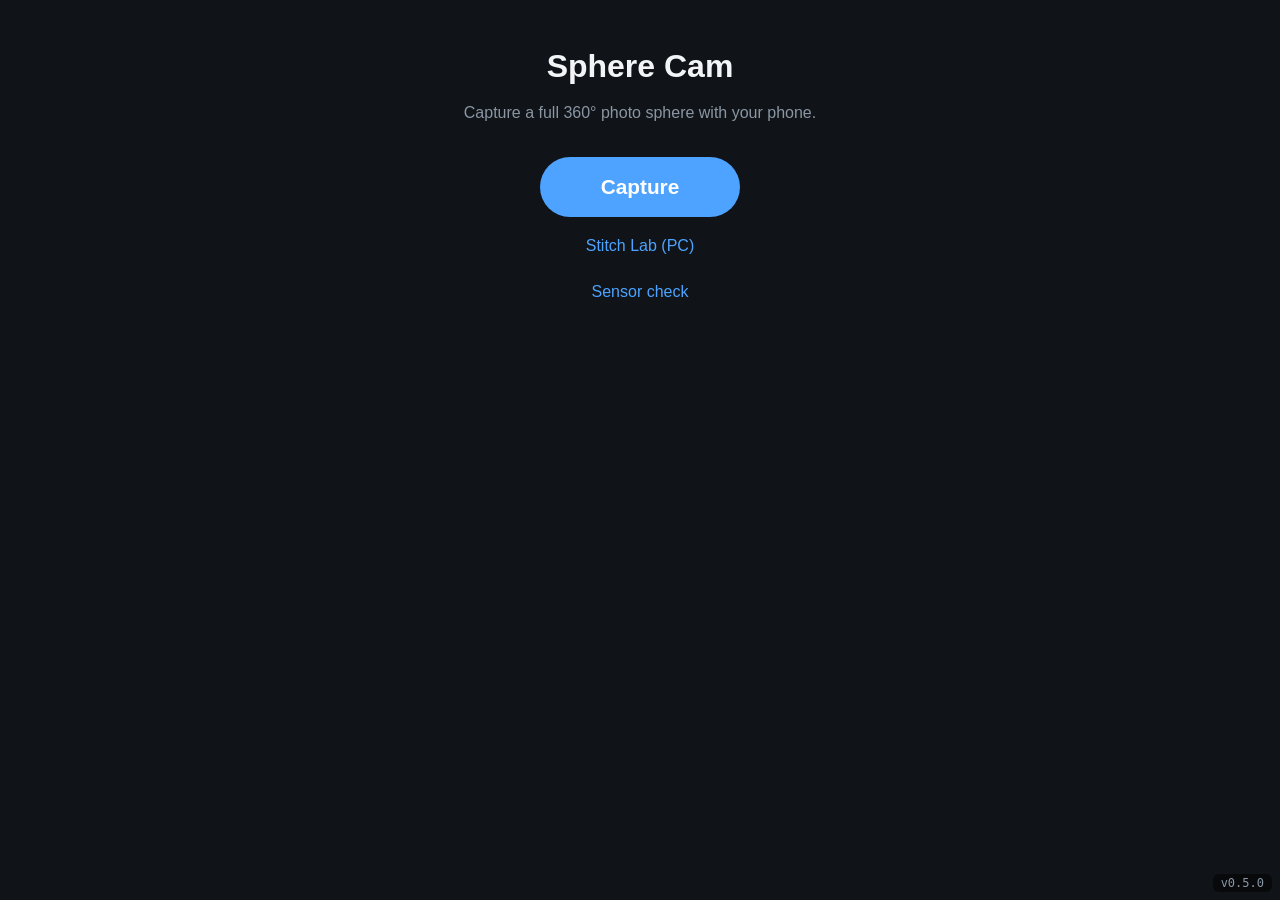
==== index.html @ 6bd0b1cb "Phase 5: line photos up using their content (rotation bundle adjustment) - align.js: for each overla" ====
<!doctype html>
<html lang="en">
<head>
  <meta charset="utf-8">
  <meta name="viewport" content="width=device-width, initial-scale=1, viewport-fit=cover">
  <title>Sphere Cam</title>
  <link rel="stylesheet" href="css/style.css?v=0.5.0">
</head>
<body>
  <main>
    <h1>Sphere Cam</h1>
    <p>Capture a full 360° photo sphere with your phone.</p>
    <nav class="menu">
      <a class="big-button" href="capture.html?v=0.5.0">Capture</a>
      <a class="text-button" href="lab.html?v=0.5.0">Stitch Lab (PC)</a>
      <a class="text-button" href="sensors.html?v=0.5.0">Sensor check</a>
    </nav>
    <section id="spheres" hidden>
      <h2>Your spheres</h2>
      <div id="sphere-grid" class="sphere-grid"></div>
    </section>
  </main>
  <script type="module" src="js/home.js?v=0.5.0"></script>
</body>
</html>
---- css/style.css ----
:root {
  --bg: #101418;
  --fg: #f2f4f6;
  --muted: #8a96a3;
  --accent: #4da3ff;
  color-scheme: dark;
}

* {
  box-sizing: border-box;
}

html,
body {
  margin: 0;
  min-height: 100%;
  background: var(--bg);
  color: var(--fg);
  font-family: -apple-system, BlinkMacSystemFont, "Segoe UI", Roboto, sans-serif;
  -webkit-text-size-adjust: 100%;
}

main {
  max-width: 480px;
  margin: 0 auto;
  padding: 48px 16px;
  text-align: center;
}

h1 {
  font-size: 2rem;
  margin: 0 0 8px;
}

p {
  color: var(--muted);
  line-height: 1.5;
}

[hidden] {
  display: none !important;
}

a {
  color: var(--accent);
}

.big-button {
  display: inline-block;
  min-width: 200px;
  padding: 18px 40px;
  border: none;
  border-radius: 999px;
  background: var(--accent);
  color: #fff;
  font: inherit;
  font-size: 1.3rem;
  font-weight: 600;
  text-decoration: none;
  cursor: pointer;
}

.big-button:disabled {
  opacity: 0.5;
}

.menu {
  display: flex;
  flex-direction: column;
  align-items: center;
  gap: 12px;
  margin-top: 32px;
}

.error {
  color: #ff8a8a;
  min-height: 1.5em;
}

/* Capture page: full-screen camera with an overlay of sensor numbers */

body.capture {
  height: 100dvh;
  overflow: hidden;
  background: #000;
}

body.capture video {
  position: fixed;
  inset: 0;
  width: 100%;
  height: 100%;
  object-fit: cover;
  background: #000;
}

.readout {
  position: fixed;
  top: calc(env(safe-area-inset-top) + 8px);
  left: 8px;
  margin: 0;
  padding: 8px 10px;
  border-radius: 8px;
  background: rgba(0, 0, 0, 0.55);
  color: #fff;
  font: 13px/1.4 ui-monospace, Menlo, Consolas, monospace;
  white-space: pre;
}

.readout:empty {
  display: none;
}

.back-link {
  position: fixed;
  left: 8px;
  bottom: calc(8px + env(safe-area-inset-bottom));
  padding: 6px 12px;
  border-radius: 6px;
  background: rgba(0, 0, 0, 0.55);
  color: #fff;
  text-decoration: none;
  z-index: 5;
}

.start-screen {
  position: fixed;
  inset: 0;
  z-index: 10;
  display: flex;
  flex-direction: column;
  align-items: center;
  justify-content: center;
  gap: 8px;
  padding: 16px;
  background: var(--bg);
  text-align: center;
}

.start-screen p {
  max-width: 360px;
}

/* Guided capture */

.overlay {
  position: fixed;
  inset: 0;
  width: 100%;
  height: 100%;
  pointer-events: none;
}

.flash {
  position: fixed;
  inset: 0;
  background: #fff;
  opacity: 0;
  pointer-events: none;
  z-index: 4;
}

.flash.on {
  animation: flash 0.35s ease-out;
}

@keyframes flash {
  from {
    opacity: 0.85;
  }
  to {
    opacity: 0;
  }
}

.capture-top {
  position: fixed;
  top: calc(env(safe-area-inset-top) + 8px);
  left: 8px;
  right: 8px;
  display: flex;
  flex-direction: column;
  align-items: center;
  gap: 6px;
  pointer-events: none;
  z-index: 5;
}

.pill {
  padding: 4px 14px;
  border-radius: 999px;
  background: rgba(0, 0, 0, 0.55);
  color: #fff;
  font-size: 1.1rem;
  font-weight: 600;
  font-variant-numeric: tabular-nums;
}

.hint {
  max-width: 100%;
  padding: 6px 12px;
  border-radius: 8px;
  background: rgba(0, 0, 0, 0.55);
  color: #fff;
  text-align: center;
}

.hint:empty {
  display: none;
}

.camera-info {
  max-width: 100%;
  overflow: hidden;
  text-overflow: ellipsis;
  white-space: nowrap;
  color: rgba(255, 255, 255, 0.7);
  font: 11px ui-monospace, Menlo, Consolas, monospace;
  text-shadow: 0 0 3px #000;
}

.capture-bottom,
.bottom-bar {
  position: fixed;
  left: 8px;
  right: 8px;
  bottom: calc(env(safe-area-inset-bottom) + 12px);
  display: flex;
  justify-content: space-between;
  gap: 8px;
  z-index: 5;
}

.ctl {
  flex: 1;
  padding: 14px 0;
  border: none;
  border-radius: 12px;
  background: rgba(0, 0, 0, 0.6);
  color: #fff;
  font: inherit;
  font-size: 1rem;
  font-weight: 600;
}

.ctl.primary {
  background: var(--accent);
}

.ctl:disabled {
  opacity: 0.4;
}

body.capture .version-badge {
  top: calc(env(safe-area-inset-top) + 8px);
  bottom: auto;
}

.screen {
  position: fixed;
  inset: 0;
  z-index: 10;
  overflow-y: auto;
  background: var(--bg);
  padding: calc(env(safe-area-inset-top) + 32px) 16px calc(env(safe-area-inset-bottom) + 32px);
}

.screen-inner {
  max-width: 480px;
  margin: 0 auto;
  text-align: center;
}

.screen h2 {
  margin: 32px 0 8px;
  font-size: 1.1rem;
}

.tip {
  margin: 8px 0 24px;
}

.session-list {
  list-style: none;
  margin: 0;
  padding: 0;
  text-align: left;
}

.session-list li {
  padding: 12px 0;
  border-bottom: 1px solid rgba(255, 255, 255, 0.1);
}

.session-list li.empty {
  color: var(--muted);
  text-align: center;
  border: none;
}

.session-title {
  font-weight: 600;
}

.session-meta {
  color: var(--muted);
  font-size: 0.9rem;
  margin: 2px 0 8px;
}

.session-actions {
  display: flex;
  gap: 8px;
  flex-wrap: wrap;
}

.small-button {
  padding: 8px 14px;
  border: 1px solid rgba(255, 255, 255, 0.2);
  border-radius: 8px;
  background: rgba(255, 255, 255, 0.06);
  color: var(--fg);
  font: inherit;
  font-size: 0.95rem;
}

.text-button {
  border: none;
  background: none;
  color: var(--accent);
  font: inherit;
  font-size: 1rem;
  padding: 8px;
  text-decoration: none;
  cursor: pointer;
}

.panel {
  position: fixed;
  inset: 0;
  z-index: 20;
  display: flex;
  align-items: center;
  justify-content: center;
  padding: 16px;
  background: rgba(0, 0, 0, 0.7);
}

.panel-box {
  width: 100%;
  max-width: 400px;
  padding: 24px 16px;
  border-radius: 16px;
  background: #1c232b;
  text-align: center;
}

.panel-box h2 {
  margin-top: 0;
}

.panel-box p {
  overflow-wrap: anywhere;
}

.progress {
  display: block;
  width: 100%;
  max-width: 320px;
  margin: 16px auto 24px;
}

/* Sphere viewer page */

body.view {
  height: 100dvh;
  overflow: hidden;
  background: #000;
}

.viewer-full {
  position: fixed;
  inset: 0;
}

.viewer-full canvas {
  display: block;
  width: 100%;
  height: 100%;
}

.view-top {
  position: fixed;
  top: calc(env(safe-area-inset-top) + 8px);
  left: 8px;
  right: 64px;
  display: flex;
  align-items: center;
  gap: 8px;
  z-index: 5;
}

.ctl.back {
  flex: none;
  padding: 10px 14px;
  text-decoration: none;
  text-align: center;
}

body.view .version-badge {
  top: calc(env(safe-area-inset-top) + 8px);
  bottom: auto;
}

/* Home page list of spheres */

.sphere-grid {
  display: grid;
  grid-template-columns: repeat(auto-fill, minmax(160px, 1fr));
  gap: 12px;
  margin-top: 12px;
  text-align: left;
}

.sphere-card {
  display: block;
  color: var(--fg);
  text-decoration: none;
  font-size: 0.85rem;
}

.sphere-card img {
  display: block;
  width: 100%;
  aspect-ratio: 2 / 1;
  object-fit: cover;
  border-radius: 8px;
  background: #222;
  margin-bottom: 4px;
}

/* Stitch Lab */

body.lab {
  padding: 0 16px 48px;
}

.lab-header {
  display: flex;
  align-items: baseline;
  gap: 16px;
  padding: calc(env(safe-area-inset-top) + 12px) 0 12px;
}

.lab-header h1 {
  font-size: 1.5rem;
  margin: 0;
}

.lab-layout {
  display: grid;
  grid-template-columns: 300px minmax(0, 1fr);
  gap: 24px;
  align-items: start;
}

@media (max-width: 860px) {
  .lab-layout {
    grid-template-columns: minmax(0, 1fr);
  }
}

.lab-controls h2 {
  font-size: 1rem;
  margin: 8px 0 12px;
}

.lab-controls section + section {
  margin-top: 24px;
}

.lab-main {
  max-width: none;
  margin: 0;
  padding: 0;
  text-align: left;
}

.muted {
  color: var(--muted);
  font-size: 0.9rem;
  white-space: pre-line;
}

.drop-zone {
  display: block;
  padding: 20px 12px;
  border: 2px dashed rgba(255, 255, 255, 0.25);
  border-radius: 12px;
  color: var(--muted);
  text-align: center;
  cursor: pointer;
}

.drop-zone.over {
  border-color: var(--accent);
  color: var(--fg);
}

.slider {
  display: block;
  margin-bottom: 12px;
}

.slider-head {
  display: flex;
  justify-content: space-between;
  font-size: 0.9rem;
}

.slider output {
  color: var(--muted);
  font-variant-numeric: tabular-nums;
}

.slider input {
  width: 100%;
}

.check,
.field {
  display: block;
  margin: 8px 0;
  font-size: 0.9rem;
}

.field select {
  margin-left: 8px;
  font: inherit;
}

.button-row {
  display: flex;
  flex-wrap: wrap;
  gap: 8px;
}

.viewer {
  height: min(60vh, 560px);
  border-radius: 12px;
  overflow: hidden;
  background: #000;
}

.viewer canvas {
  display: block;
  width: 100%;
  height: 100%;
}

.flat-wrap canvas {
  display: block;
  width: 100%;
  height: auto;
  border-radius: 8px;
  background: #000;
}

.version-badge {
  position: fixed;
  right: 8px;
  bottom: calc(8px + env(safe-area-inset-bottom));
  padding: 2px 8px;
  border-radius: 6px;
  background: rgba(0, 0, 0, 0.55);
  color: var(--muted);
  font: 12px ui-monospace, Menlo, Consolas, monospace;
  pointer-events: none;
  z-index: 1000;
}
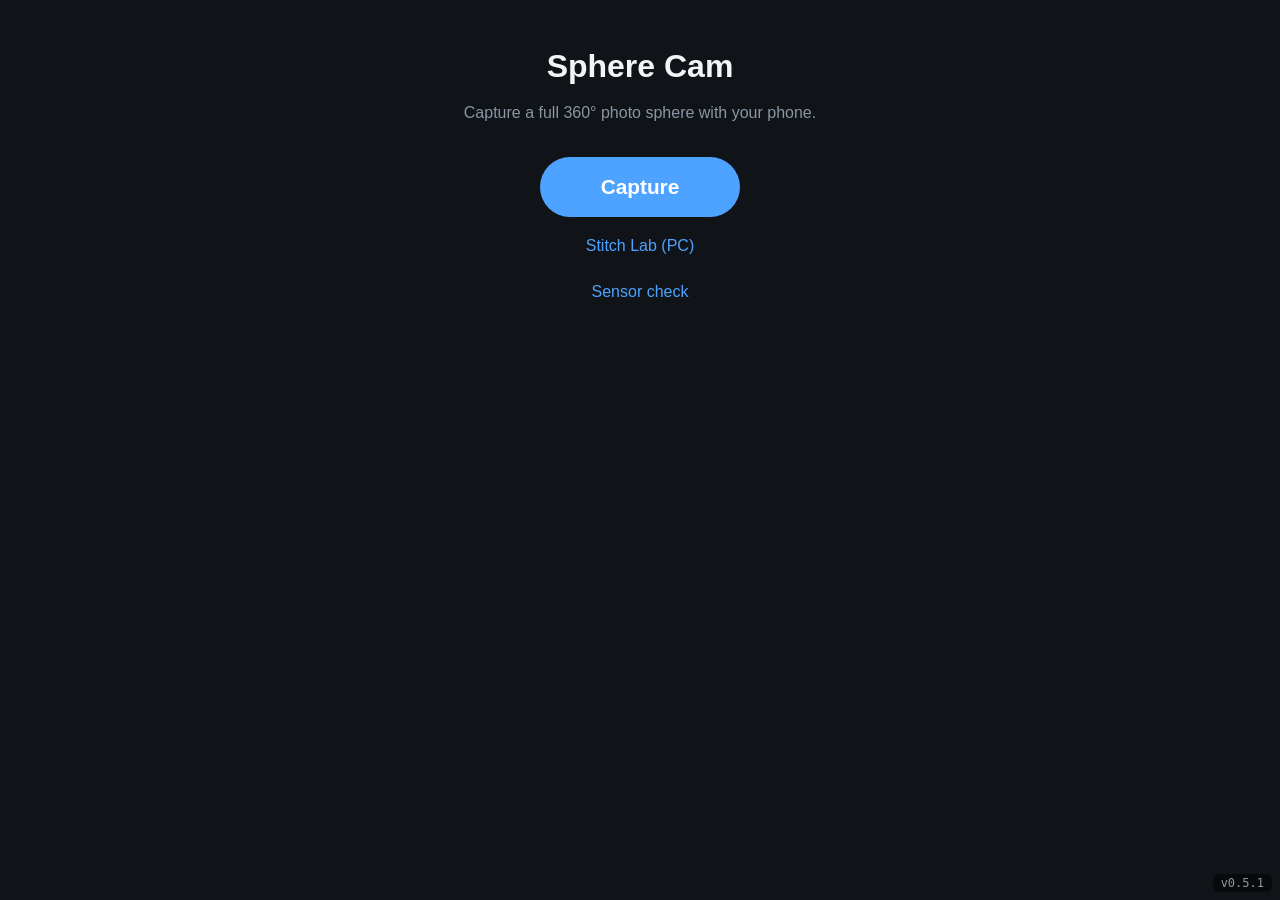
==== commit 08213763: "Quality assessment, and fix blank 8192-wide output - QUALITY.md: where detail is lost (sphere keeps " ====
--- a/index.html
+++ b/index.html
@@ -4,22 +4,22 @@
   <meta charset="utf-8">
   <meta name="viewport" content="width=device-width, initial-scale=1, viewport-fit=cover">
   <title>Sphere Cam</title>
-  <link rel="stylesheet" href="css/style.css?v=0.5.0">
+  <link rel="stylesheet" href="css/style.css?v=0.5.1">
 </head>
 <body>
   <main>
     <h1>Sphere Cam</h1>
     <p>Capture a full 360° photo sphere with your phone.</p>
     <nav class="menu">
-      <a class="big-button" href="capture.html?v=0.5.0">Capture</a>
-      <a class="text-button" href="lab.html?v=0.5.0">Stitch Lab (PC)</a>
-      <a class="text-button" href="sensors.html?v=0.5.0">Sensor check</a>
+      <a class="big-button" href="capture.html?v=0.5.1">Capture</a>
+      <a class="text-button" href="lab.html?v=0.5.1">Stitch Lab (PC)</a>
+      <a class="text-button" href="sensors.html?v=0.5.1">Sensor check</a>
     </nav>
     <section id="spheres" hidden>
       <h2>Your spheres</h2>
       <div id="sphere-grid" class="sphere-grid"></div>
     </section>
   </main>
-  <script type="module" src="js/home.js?v=0.5.0"></script>
+  <script type="module" src="js/home.js?v=0.5.1"></script>
 </body>
 </html>
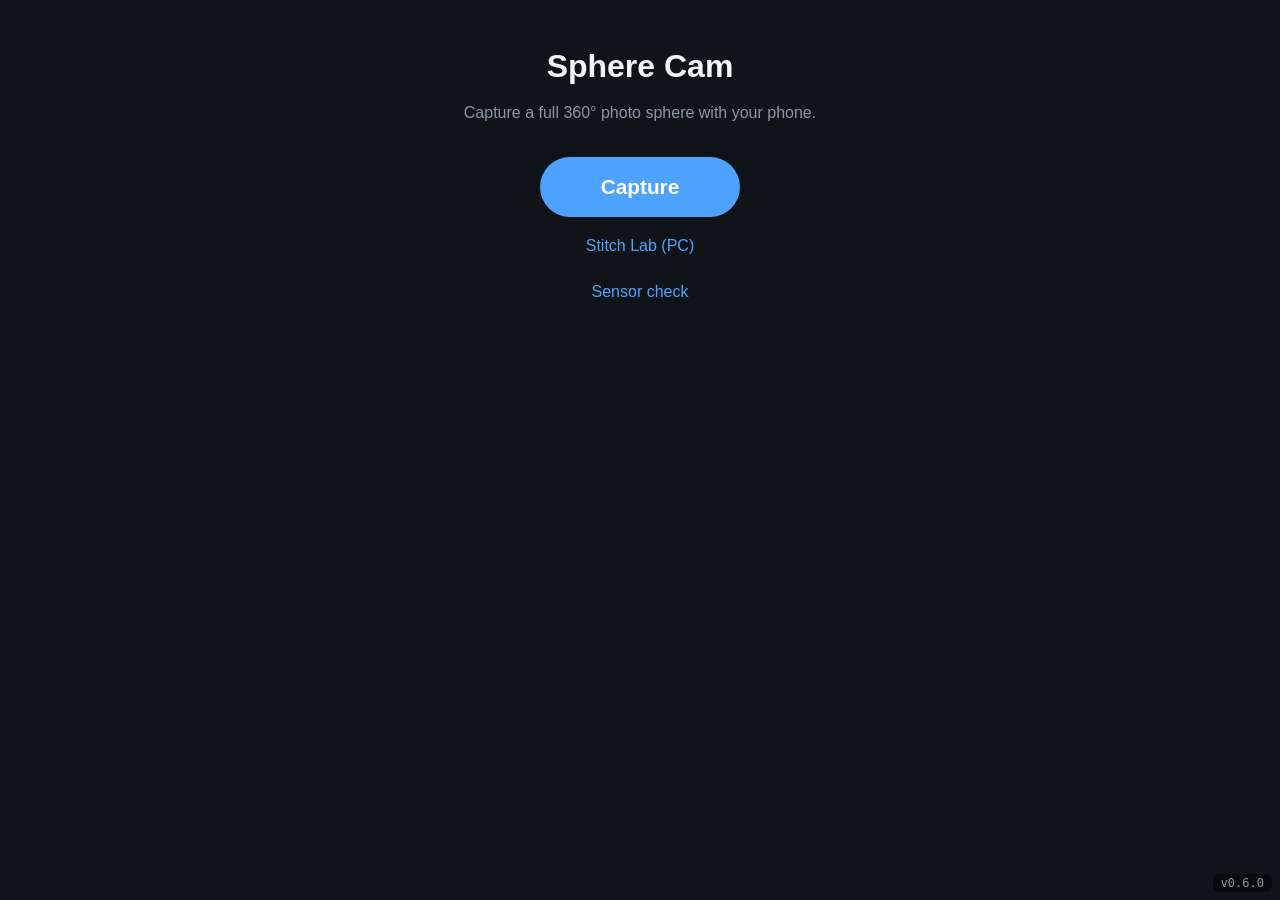
==== commit 864dc5df: "Higher-quality spheres: bigger output, sharpest frame, shooting tips - Phone makes 5792x2896 spheres" ====
--- a/index.html
+++ b/index.html
@@ -4,22 +4,22 @@
   <meta charset="utf-8">
   <meta name="viewport" content="width=device-width, initial-scale=1, viewport-fit=cover">
   <title>Sphere Cam</title>
-  <link rel="stylesheet" href="css/style.css?v=0.5.1">
+  <link rel="stylesheet" href="css/style.css?v=0.6.0">
 </head>
 <body>
   <main>
     <h1>Sphere Cam</h1>
     <p>Capture a full 360° photo sphere with your phone.</p>
     <nav class="menu">
-      <a class="big-button" href="capture.html?v=0.5.1">Capture</a>
-      <a class="text-button" href="lab.html?v=0.5.1">Stitch Lab (PC)</a>
-      <a class="text-button" href="sensors.html?v=0.5.1">Sensor check</a>
+      <a class="big-button" href="capture.html?v=0.6.0">Capture</a>
+      <a class="text-button" href="lab.html?v=0.6.0">Stitch Lab (PC)</a>
+      <a class="text-button" href="sensors.html?v=0.6.0">Sensor check</a>
     </nav>
     <section id="spheres" hidden>
       <h2>Your spheres</h2>
       <div id="sphere-grid" class="sphere-grid"></div>
     </section>
   </main>
-  <script type="module" src="js/home.js?v=0.5.1"></script>
+  <script type="module" src="js/home.js?v=0.6.0"></script>
 </body>
 </html>
--- a/css/style.css
+++ b/css/style.css
@@ -280,6 +280,96 @@
   margin: 8px 0 24px;
 }
 
+.tips {
+  margin: 0 0 24px;
+  padding: 12px;
+  border-radius: 12px;
+  background: rgba(255, 255, 255, 0.05);
+  text-align: left;
+}
+
+.tips svg {
+  display: block;
+  width: 100%;
+  max-width: 340px;
+  margin: 0 auto 8px;
+  font: 12px -apple-system, BlinkMacSystemFont, "Segoe UI", sans-serif;
+}
+
+.tips text {
+  text-anchor: middle;
+  fill: var(--fg);
+}
+
+.tips text.ok {
+  fill: #4cd964;
+  font-weight: 600;
+}
+
+.tips text.bad {
+  fill: #ff7b7b;
+  font-weight: 600;
+}
+
+.tips text.note {
+  fill: var(--muted);
+  font-size: 10px;
+}
+
+.tips .head {
+  fill: #c9a27e;
+}
+
+.tips .phone {
+  fill: #e8eef4;
+}
+
+.tips .lens {
+  fill: #101418;
+}
+
+.tips .arm {
+  stroke: #c9a27e;
+  stroke-width: 5;
+  stroke-linecap: round;
+}
+
+.tips .arrow {
+  fill: none;
+  stroke-width: 2.5;
+}
+
+.tips .ok-stroke {
+  stroke: #4cd964;
+}
+
+.tips .bad-stroke {
+  stroke: #ff7b7b;
+}
+
+.tips .ok-fill {
+  fill: #4cd964;
+}
+
+.tips .bad-fill {
+  fill: #ff7b7b;
+}
+
+.tips ul {
+  margin: 0;
+  padding-left: 18px;
+  color: var(--muted);
+  line-height: 1.45;
+}
+
+.tips li + li {
+  margin-top: 6px;
+}
+
+.tips b {
+  color: var(--fg);
+}
+
 .session-list {
   list-style: none;
   margin: 0;
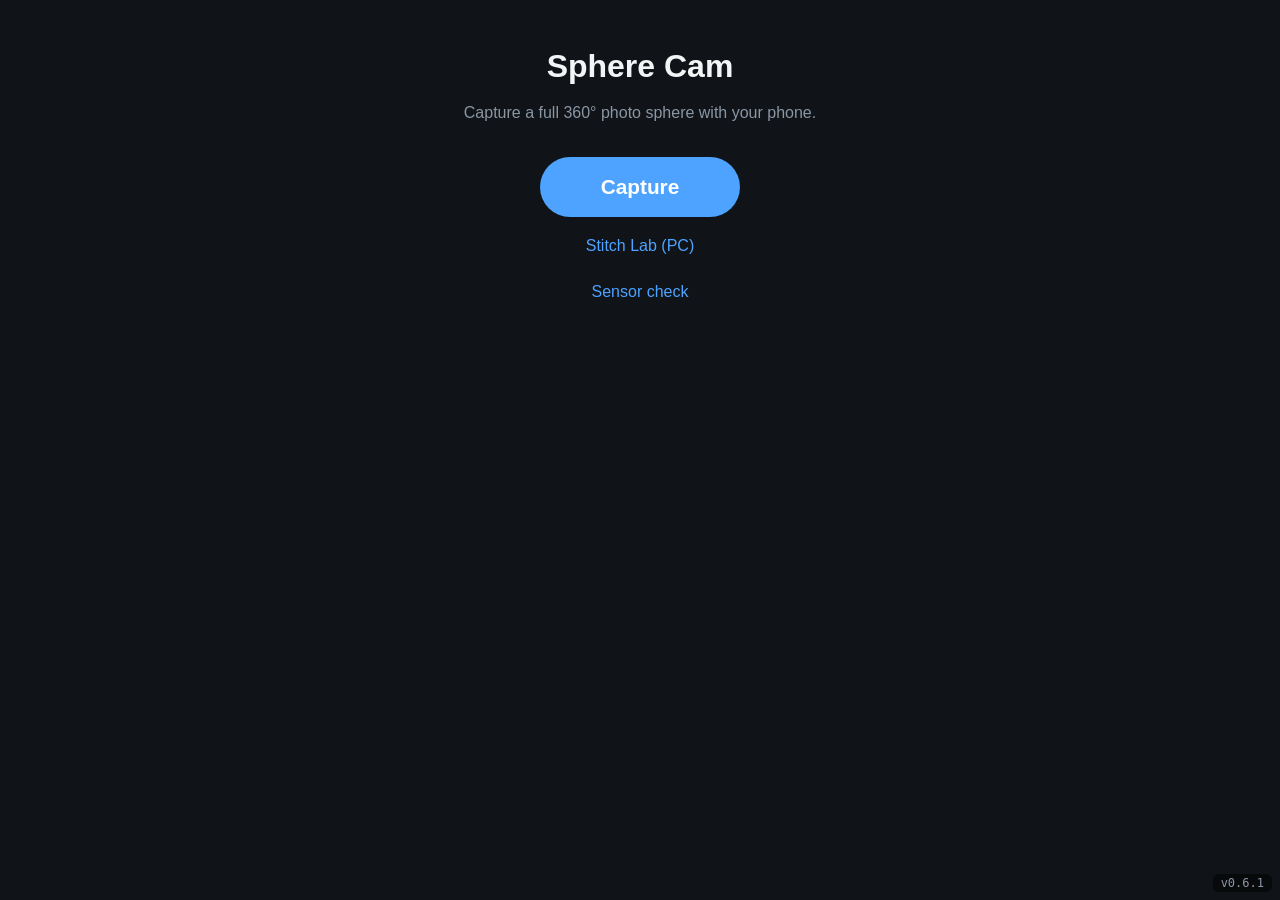
==== commit 4aa8fb47: "Fix iPhone crash making 5792 spheres: strip stitching, less memory, crash recovery Safari killed the" ====
--- a/index.html
+++ b/index.html
@@ -4,22 +4,22 @@
   <meta charset="utf-8">
   <meta name="viewport" content="width=device-width, initial-scale=1, viewport-fit=cover">
   <title>Sphere Cam</title>
-  <link rel="stylesheet" href="css/style.css?v=0.6.0">
+  <link rel="stylesheet" href="css/style.css?v=0.6.1">
 </head>
 <body>
   <main>
     <h1>Sphere Cam</h1>
     <p>Capture a full 360° photo sphere with your phone.</p>
     <nav class="menu">
-      <a class="big-button" href="capture.html?v=0.6.0">Capture</a>
-      <a class="text-button" href="lab.html?v=0.6.0">Stitch Lab (PC)</a>
-      <a class="text-button" href="sensors.html?v=0.6.0">Sensor check</a>
+      <a class="big-button" href="capture.html?v=0.6.1">Capture</a>
+      <a class="text-button" href="lab.html?v=0.6.1">Stitch Lab (PC)</a>
+      <a class="text-button" href="sensors.html?v=0.6.1">Sensor check</a>
     </nav>
     <section id="spheres" hidden>
       <h2>Your spheres</h2>
       <div id="sphere-grid" class="sphere-grid"></div>
     </section>
   </main>
-  <script type="module" src="js/home.js?v=0.6.0"></script>
+  <script type="module" src="js/home.js?v=0.6.1"></script>
 </body>
 </html>
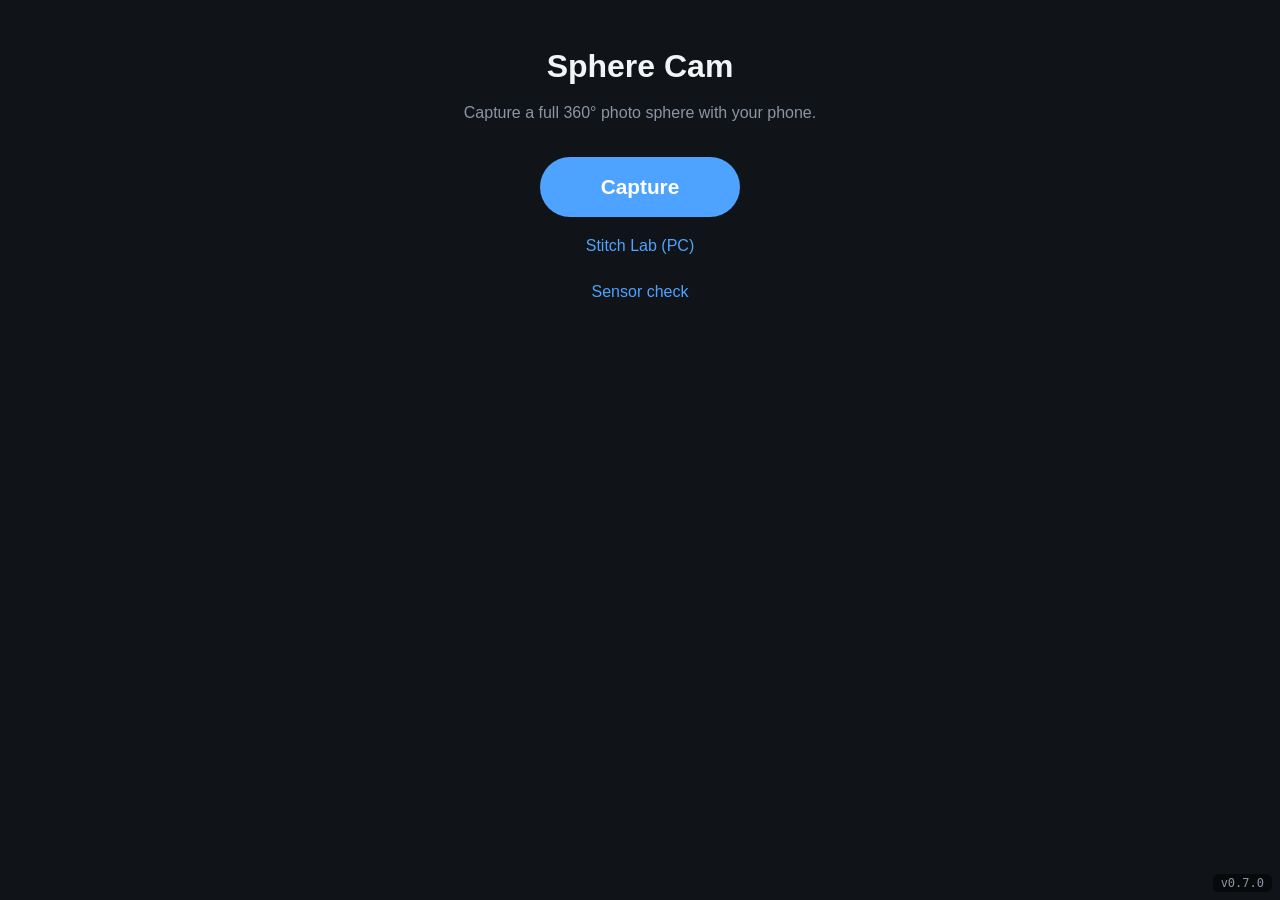
==== commit 7e82b541: "8192-wide spheres on the phone via strip stitching and our own JPEG encoder - jpeg-encoder.js: basel" ====
--- a/index.html
+++ b/index.html
@@ -4,22 +4,22 @@
   <meta charset="utf-8">
   <meta name="viewport" content="width=device-width, initial-scale=1, viewport-fit=cover">
   <title>Sphere Cam</title>
-  <link rel="stylesheet" href="css/style.css?v=0.6.1">
+  <link rel="stylesheet" href="css/style.css?v=0.7.0">
 </head>
 <body>
   <main>
     <h1>Sphere Cam</h1>
     <p>Capture a full 360° photo sphere with your phone.</p>
     <nav class="menu">
-      <a class="big-button" href="capture.html?v=0.6.1">Capture</a>
-      <a class="text-button" href="lab.html?v=0.6.1">Stitch Lab (PC)</a>
-      <a class="text-button" href="sensors.html?v=0.6.1">Sensor check</a>
+      <a class="big-button" href="capture.html?v=0.7.0">Capture</a>
+      <a class="text-button" href="lab.html?v=0.7.0">Stitch Lab (PC)</a>
+      <a class="text-button" href="sensors.html?v=0.7.0">Sensor check</a>
     </nav>
     <section id="spheres" hidden>
       <h2>Your spheres</h2>
       <div id="sphere-grid" class="sphere-grid"></div>
     </section>
   </main>
-  <script type="module" src="js/home.js?v=0.6.1"></script>
+  <script type="module" src="js/home.js?v=0.7.0"></script>
 </body>
 </html>
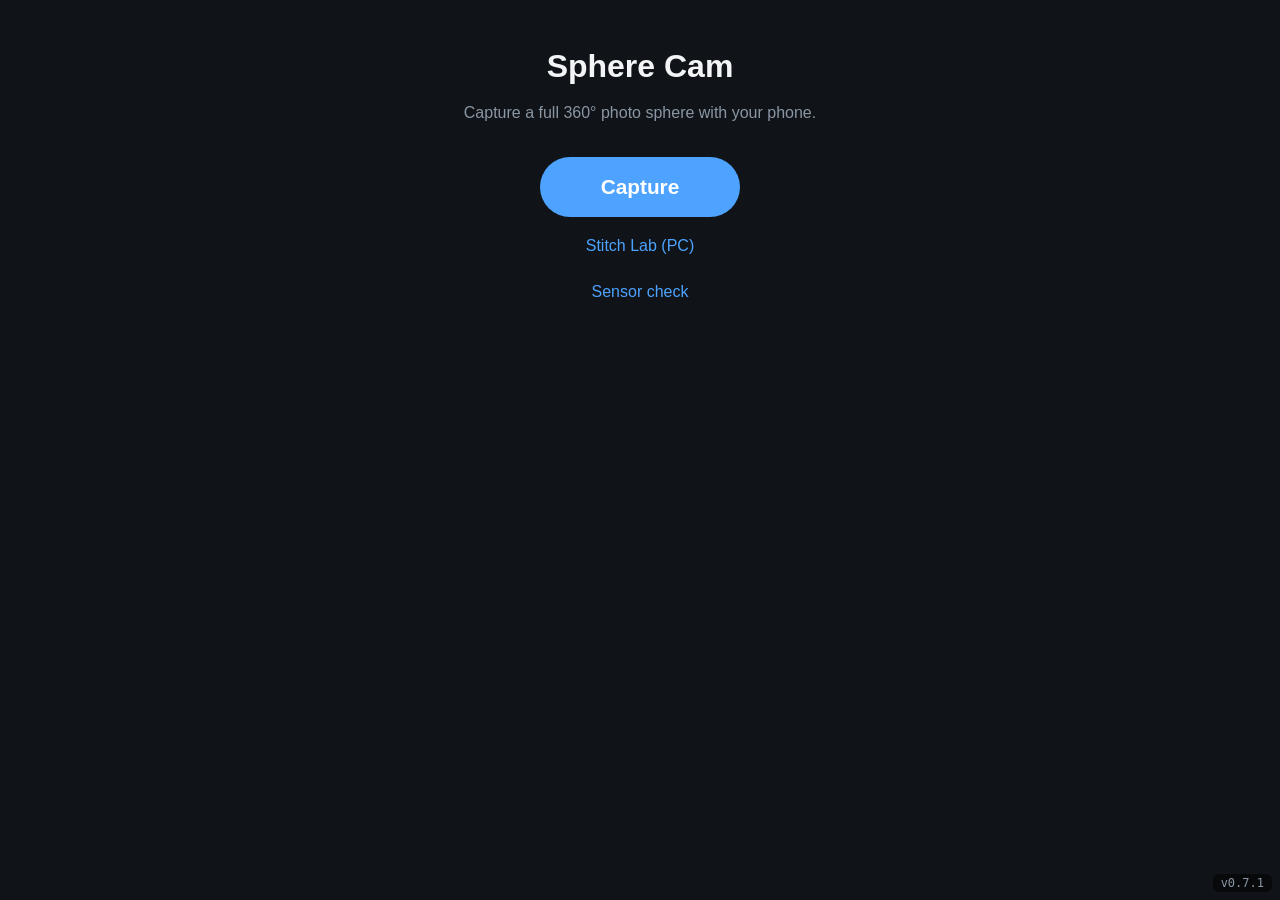
==== commit a259dca7: "Sphere Walk v0.2.0: path mode for capturing spheres a few steps apart Sphere Cam's capture page gets" ====
--- a/index.html
+++ b/index.html
@@ -4,22 +4,22 @@
   <meta charset="utf-8">
   <meta name="viewport" content="width=device-width, initial-scale=1, viewport-fit=cover">
   <title>Sphere Cam</title>
-  <link rel="stylesheet" href="css/style.css?v=0.7.0">
+  <link rel="stylesheet" href="css/style.css?v=0.7.1">
 </head>
 <body>
   <main>
     <h1>Sphere Cam</h1>
     <p>Capture a full 360° photo sphere with your phone.</p>
     <nav class="menu">
-      <a class="big-button" href="capture.html?v=0.7.0">Capture</a>
-      <a class="text-button" href="lab.html?v=0.7.0">Stitch Lab (PC)</a>
-      <a class="text-button" href="sensors.html?v=0.7.0">Sensor check</a>
+      <a class="big-button" href="capture.html?v=0.7.1">Capture</a>
+      <a class="text-button" href="lab.html?v=0.7.1">Stitch Lab (PC)</a>
+      <a class="text-button" href="sensors.html?v=0.7.1">Sensor check</a>
     </nav>
     <section id="spheres" hidden>
       <h2>Your spheres</h2>
       <div id="sphere-grid" class="sphere-grid"></div>
     </section>
   </main>
-  <script type="module" src="js/home.js?v=0.7.0"></script>
+  <script type="module" src="js/home.js?v=0.7.1"></script>
 </body>
 </html>
--- a/css/style.css
+++ b/css/style.css
@@ -668,3 +668,32 @@
   pointer-events: none;
   z-index: 1000;
 }
+
+/* Path mode (Sphere Walk): walking between spheres. */
+.walk-list {
+  margin: 16px 0;
+  padding-left: 24px;
+  text-align: left;
+}
+
+.walk-list li + li {
+  margin-top: 6px;
+}
+
+.walk-heading {
+  font-size: 1.2rem;
+  font-weight: 600;
+}
+
+.stepper {
+  display: flex;
+  align-items: center;
+  justify-content: center;
+  gap: 12px;
+  margin: 16px 0 24px;
+}
+
+.stepper b {
+  min-width: 2ch;
+  font-size: 1.4rem;
+}
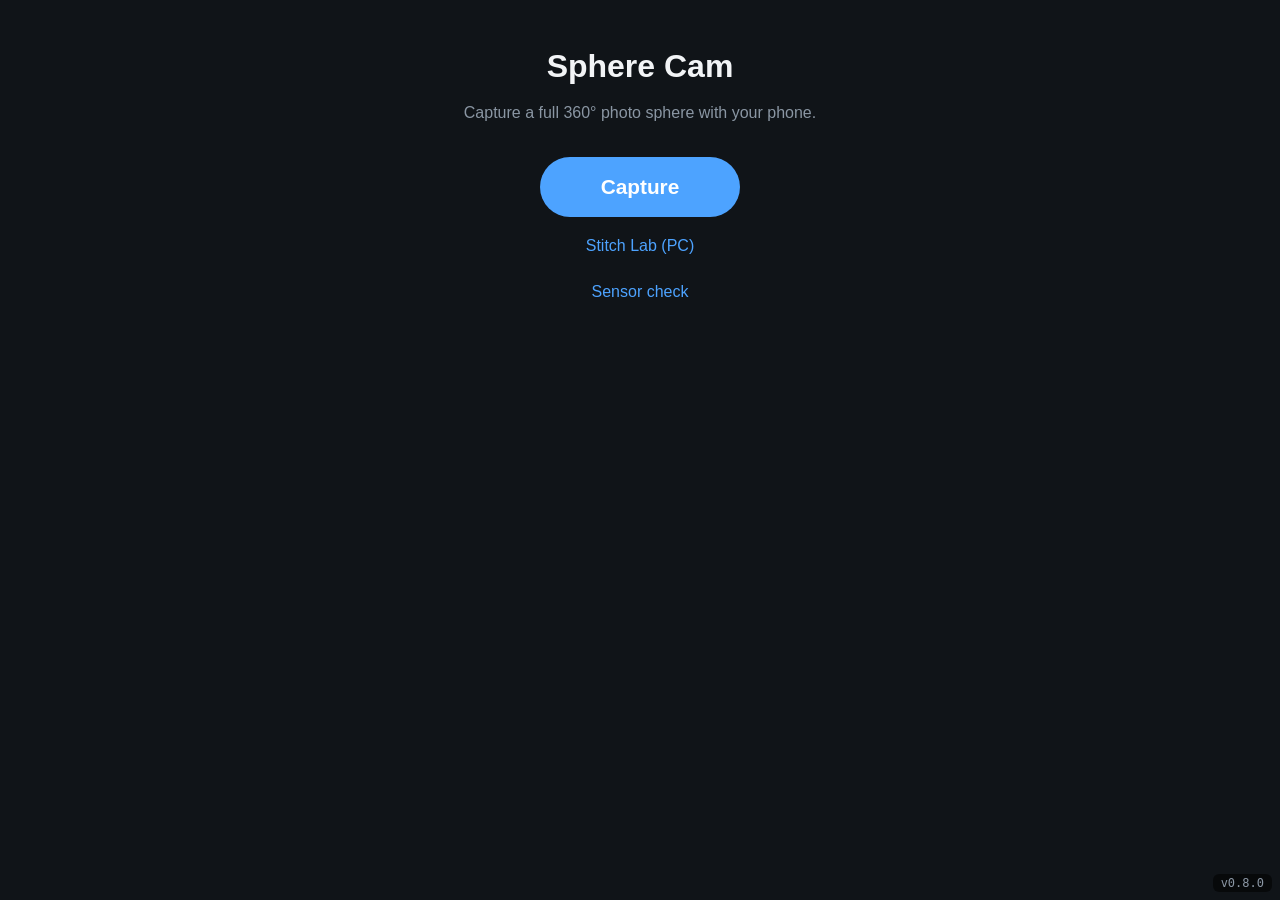
==== commit d9018991: "Sweep capture without dots, and walking-video splats in Sphere Walk Sphere Cam v0.8.0: a 'Sweep with" ====
--- a/index.html
+++ b/index.html
@@ -4,22 +4,22 @@
   <meta charset="utf-8">
   <meta name="viewport" content="width=device-width, initial-scale=1, viewport-fit=cover">
   <title>Sphere Cam</title>
-  <link rel="stylesheet" href="css/style.css?v=0.7.1">
+  <link rel="stylesheet" href="css/style.css?v=0.8.0">
 </head>
 <body>
   <main>
     <h1>Sphere Cam</h1>
     <p>Capture a full 360° photo sphere with your phone.</p>
     <nav class="menu">
-      <a class="big-button" href="capture.html?v=0.7.1">Capture</a>
-      <a class="text-button" href="lab.html?v=0.7.1">Stitch Lab (PC)</a>
-      <a class="text-button" href="sensors.html?v=0.7.1">Sensor check</a>
+      <a class="big-button" href="capture.html?v=0.8.0">Capture</a>
+      <a class="text-button" href="lab.html?v=0.8.0">Stitch Lab (PC)</a>
+      <a class="text-button" href="sensors.html?v=0.8.0">Sensor check</a>
     </nav>
     <section id="spheres" hidden>
       <h2>Your spheres</h2>
       <div id="sphere-grid" class="sphere-grid"></div>
     </section>
   </main>
-  <script type="module" src="js/home.js?v=0.7.1"></script>
+  <script type="module" src="js/home.js?v=0.8.0"></script>
 </body>
 </html>
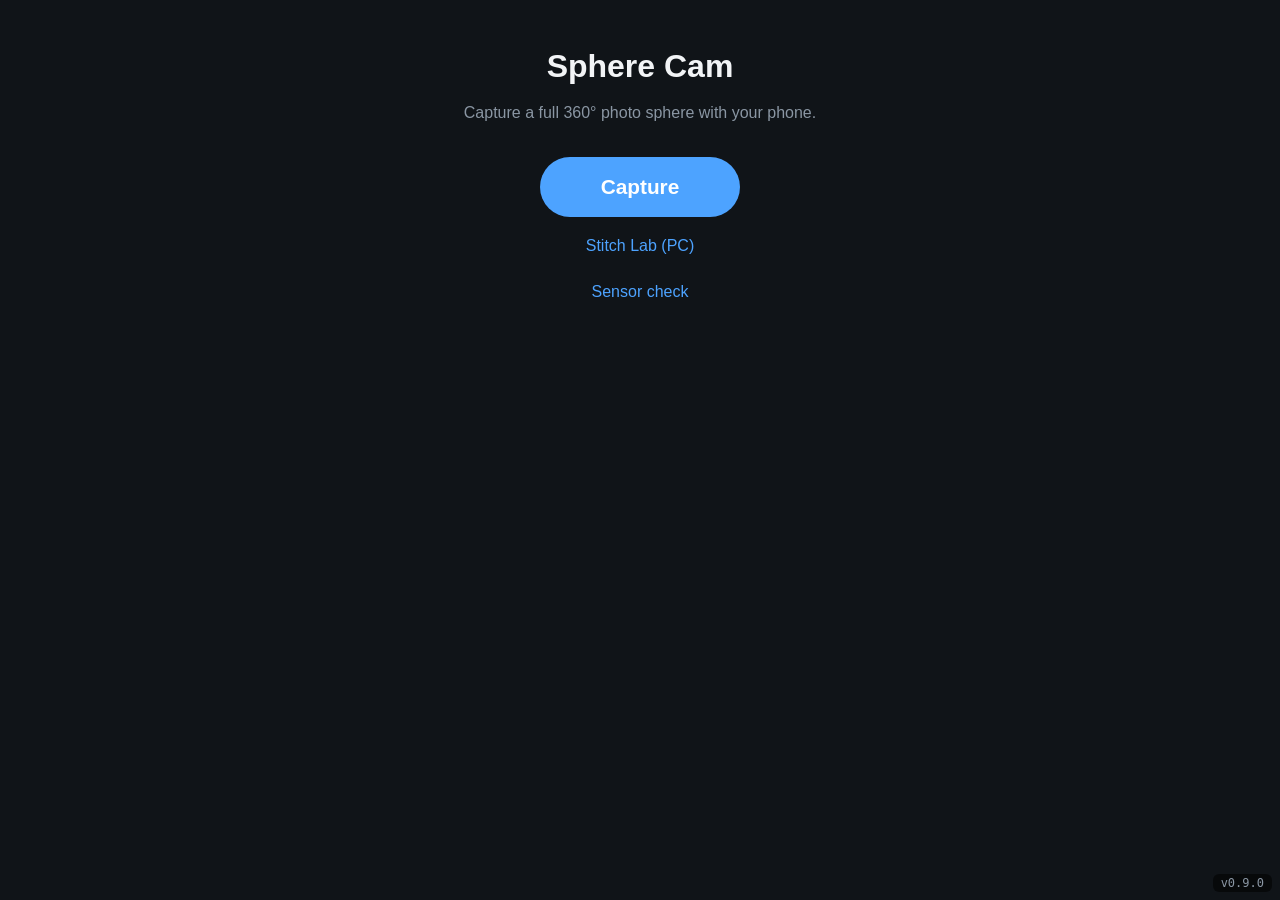
==== commit 33c55808: "Sphere Cam v0.9.0: seam finding instead of blending; back to dot capture Near objects shift 2-3 degr" ====
--- a/index.html
+++ b/index.html
@@ -4,22 +4,22 @@
   <meta charset="utf-8">
   <meta name="viewport" content="width=device-width, initial-scale=1, viewport-fit=cover">
   <title>Sphere Cam</title>
-  <link rel="stylesheet" href="css/style.css?v=0.8.0">
+  <link rel="stylesheet" href="css/style.css?v=0.9.0">
 </head>
 <body>
   <main>
     <h1>Sphere Cam</h1>
     <p>Capture a full 360° photo sphere with your phone.</p>
     <nav class="menu">
-      <a class="big-button" href="capture.html?v=0.8.0">Capture</a>
-      <a class="text-button" href="lab.html?v=0.8.0">Stitch Lab (PC)</a>
-      <a class="text-button" href="sensors.html?v=0.8.0">Sensor check</a>
+      <a class="big-button" href="capture.html?v=0.9.0">Capture</a>
+      <a class="text-button" href="lab.html?v=0.9.0">Stitch Lab (PC)</a>
+      <a class="text-button" href="sensors.html?v=0.9.0">Sensor check</a>
     </nav>
     <section id="spheres" hidden>
       <h2>Your spheres</h2>
       <div id="sphere-grid" class="sphere-grid"></div>
     </section>
   </main>
-  <script type="module" src="js/home.js?v=0.8.0"></script>
+  <script type="module" src="js/home.js?v=0.9.0"></script>
 </body>
 </html>
